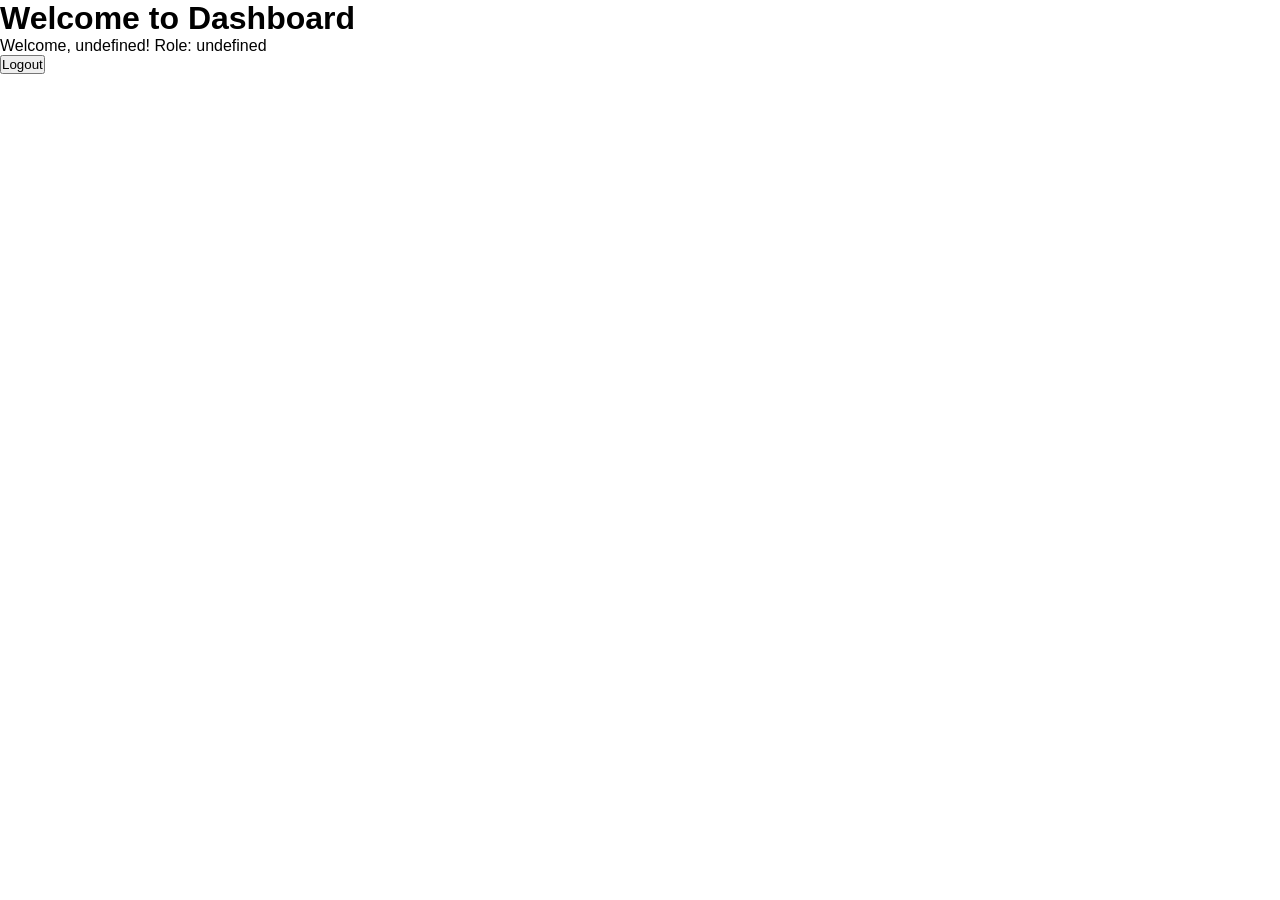
==== public/dashboard/index.html @ 93bceef6 "Initial project structure (frontend + API architecture)" ====
<!DOCTYPE html>
<html>
<head>
    <title>Dashboard - EthioSkillFactory</title>
    <link rel="stylesheet" href="../css/style.css">
</head>
<body>
    <div class="dashboard-container">
        <h1>Welcome to Dashboard</h1>
        <div id="userInfo"></div>
        <button onclick="logout()">Logout</button>
    </div>

    <script>
        const user = JSON.parse(localStorage.getItem('user') || '{}');
        document.getElementById('userInfo').innerHTML = '<p>Welcome, ' + user.name + '! Role: ' + user.role + '</p>';
        
        async function logout() {
            await fetch('/ethioskillfactoryV2/api/auth/logout.php', { method: 'POST' });
            localStorage.removeItem('user');
            window.location.href = '/ethioskillfactoryV2/public/login.html';
        }
    </script>
</body>
</html>
---- public/css/style.css ----
* {
    margin: 0;
    padding: 0;
    box-sizing: border-box;
}

body {
    font-family: Arial, sans-serif;
}

.auth-container {
    min-height: 100vh;
    background: linear-gradient(135deg, #667eea 0%, #764ba2 100%);
    display: flex;
    justify-content: center;
    align-items: center;
}

.auth-card {
    background: white;
    padding: 40px;
    border-radius: 10px;
    width: 350px;
    text-align: center;
}

.auth-card h2 {
    margin-bottom: 20px;
}

.auth-card input {
    width: 100%;
    padding: 12px;
    margin: 10px 0;
    border: 1px solid #ddd;
    border-radius: 5px;
}

.auth-card button {
    width: 100%;
    padding: 12px;
    background: #667eea;
    color: white;
    border: none;
    border-radius: 5px;
    cursor: pointer;
    margin-top: 10px;
}

.error {
    background: #fee;
    color: #c33;
    padding: 10px;
    border-radius: 5px;
    margin-bottom: 15px;
}

.demo {
    margin-top: 20px;
    font-size: 12px;
    color: #666;
}
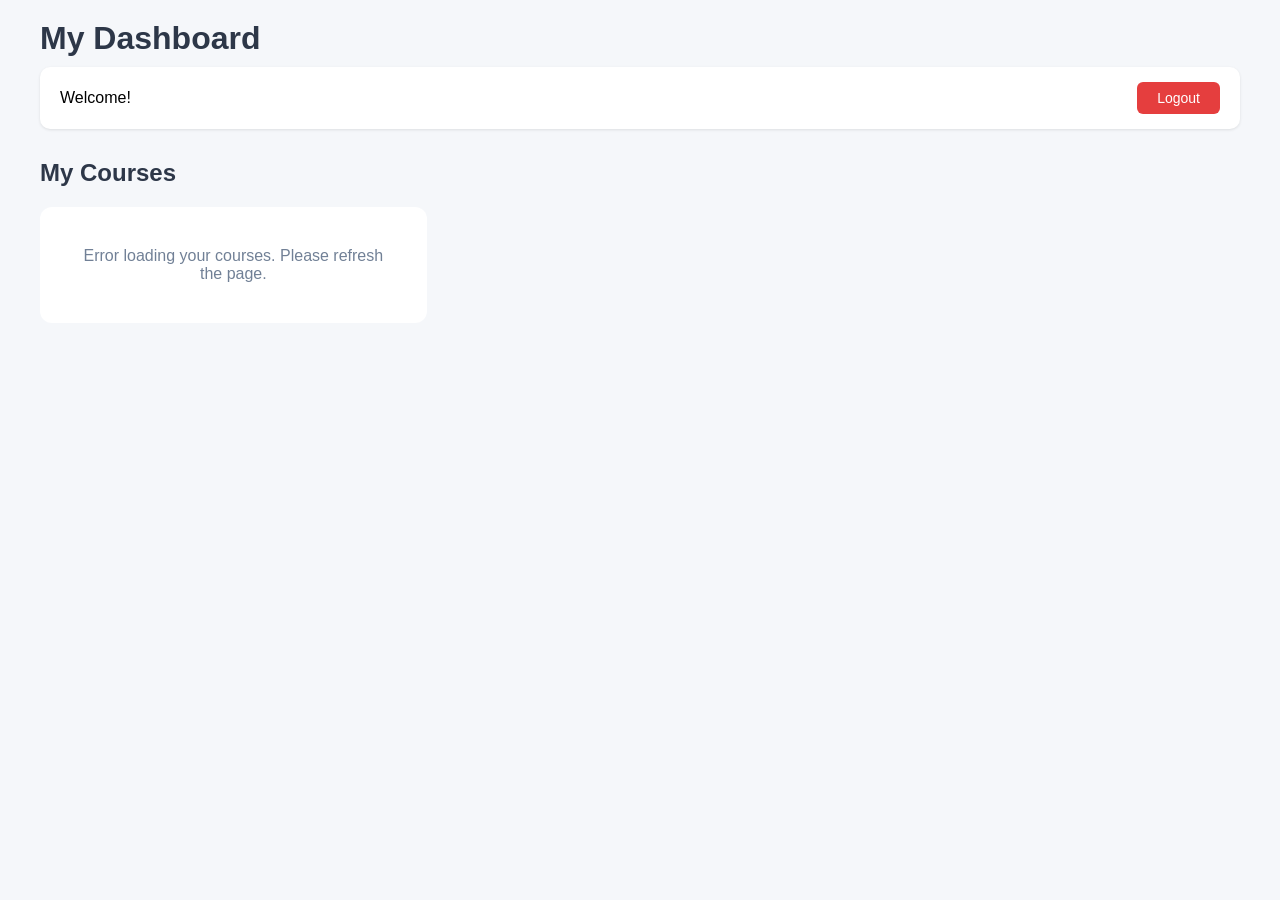
==== commit a17f14e2: "Dahboard works" ====
--- a/public/dashboard/index.html
+++ b/public/dashboard/index.html
@@ -1,25 +1,252 @@
 <!DOCTYPE html>
-<html>
+<html lang="en">
 <head>
-    <title>Dashboard - EthioSkillFactory</title>
-    <link rel="stylesheet" href="../css/style.css">
+    <meta charset="UTF-8">
+    <meta name="viewport" content="width=device-width, initial-scale=1.0">
+    <title>My Dashboard - EthioSkillFactory</title>
+    <style>
+        * {
+            margin: 0;
+            padding: 0;
+            box-sizing: border-box;
+        }
+
+        body {
+            font-family: 'Segoe UI', Tahoma, Geneva, Verdana, sans-serif;
+            background: #f5f7fa;
+            padding: 20px;
+        }
+
+        .container {
+            max-width: 1200px;
+            margin: 0 auto;
+        }
+
+        h1 {
+            color: #2d3748;
+            margin-bottom: 10px;
+        }
+
+        .user-info {
+            background: white;
+            padding: 15px 20px;
+            border-radius: 10px;
+            margin-bottom: 30px;
+            box-shadow: 0 1px 3px rgba(0,0,0,0.1);
+            display: flex;
+            justify-content: space-between;
+            align-items: center;
+        }
+
+        .logout-btn {
+            background: #e53e3e;
+            color: white;
+            border: none;
+            padding: 8px 20px;
+            border-radius: 6px;
+            cursor: pointer;
+            font-size: 14px;
+        }
+
+        .logout-btn:hover {
+            background: #c53030;
+        }
+
+        h2 {
+            color: #2d3748;
+            margin-bottom: 20px;
+        }
+
+        .courses-grid {
+            display: grid;
+            grid-template-columns: repeat(auto-fill, minmax(320px, 1fr));
+            gap: 20px;
+        }
+
+        .course-card {
+            background: white;
+            border-radius: 12px;
+            padding: 20px;
+            box-shadow: 0 2px 8px rgba(0,0,0,0.1);
+            transition: transform 0.2s, box-shadow 0.2s;
+        }
+
+        .course-card:hover {
+            transform: translateY(-3px);
+            box-shadow: 0 4px 15px rgba(0,0,0,0.15);
+        }
+
+        .course-card h3 {
+            font-size: 1.3rem;
+            color: #2d3748;
+            margin-bottom: 10px;
+        }
+
+        .course-card p {
+            color: #4a5568;
+            margin-bottom: 15px;
+            line-height: 1.4;
+        }
+
+        .course-meta {
+            font-size: 0.85rem;
+            color: #718096;
+            margin-bottom: 10px;
+        }
+
+        .progress-bar {
+            background: #e2e8f0;
+            border-radius: 20px;
+            height: 8px;
+            margin: 15px 0;
+            overflow: hidden;
+        }
+
+        .progress-fill {
+            background: #48bb78;
+            height: 100%;
+            width: 0%;
+            border-radius: 20px;
+            transition: width 0.3s;
+        }
+
+        .btn {
+            display: inline-block;
+            background: #667eea;
+            color: white;
+            text-decoration: none;
+            padding: 10px 18px;
+            border-radius: 6px;
+            font-size: 0.9rem;
+            font-weight: 500;
+            transition: background 0.2s;
+            border: none;
+            cursor: pointer;
+        }
+
+        .btn:hover {
+            background: #5a67d8;
+        }
+
+        .empty-state {
+            background: white;
+            padding: 40px;
+            text-align: center;
+            border-radius: 12px;
+            color: #718096;
+        }
+
+        .empty-state a {
+            color: #667eea;
+            text-decoration: none;
+        }
+    </style>
 </head>
 <body>
-    <div class="dashboard-container">
-        <h1>Welcome to Dashboard</h1>
-        <div id="userInfo"></div>
-        <button onclick="logout()">Logout</button>
+    <div class="container">
+        <h1>My Dashboard</h1>
+        <div class="user-info" id="userInfo">
+            <span id="welcomeMsg">Loading...</span>
+            <button class="logout-btn" onclick="logout()">Logout</button>
+        </div>
+
+        <h2>My Courses</h2>
+        <div id="myCourses" class="courses-grid">
+            <div class="empty-state">Loading your courses...</div>
+        </div>
     </div>
 
     <script>
-        const user = JSON.parse(localStorage.getItem('user') || '{}');
-        document.getElementById('userInfo').innerHTML = '<p>Welcome, ' + user.name + '! Role: ' + user.role + '</p>';
-        
+        // Get user from localStorage (set after login)
+        const storedUser = localStorage.getItem('user');
+        let currentUser = null;
+        if (storedUser) {
+            try {
+                currentUser = JSON.parse(storedUser);
+            } catch(e) {}
+        }
+
+        // Display welcome message
+        const welcomeEl = document.getElementById('welcomeMsg');
+        if (currentUser && currentUser.name) {
+            welcomeEl.textContent = `Welcome, ${currentUser.name}! (${currentUser.role || 'student'})`;
+        } else {
+            welcomeEl.textContent = 'Welcome!';
+        }
+
+        // Function to load enrolled courses
+        async function loadEnrolledCourses() {
+            const container = document.getElementById('myCourses');
+            container.innerHTML = '<div class="empty-state">Loading your courses...</div>';
+
+            try {
+                const response = await fetch('/ethioskillfactoryV2/api/user/my-courses.php');
+                const data = await response.json();
+
+                console.log('Courses API response:', data);
+
+                if (data.success && data.courses && data.courses.length > 0) {
+                    let html = '';
+                    for (const course of data.courses) {
+                        const progress = course.progress_percent || 0;
+                        html += `
+                            <div class="course-card">
+                                <h3>${escapeHtml(course.title)}</h3>
+                                <p>${escapeHtml(course.description ? course.description.substring(0, 120) : 'No description')}${course.description && course.description.length > 120 ? '...' : ''}</p>
+                                <div class="course-meta">
+                                    Enrolled: ${formatDate(course.enrolled_at)}
+                                </div>
+                                <div class="progress-bar">
+                                    <div class="progress-fill" style="width: ${progress}%;"></div>
+                                </div>
+                                <div style="display: flex; justify-content: space-between; align-items: center;">
+                                    <span style="font-size: 0.85rem;">${progress}% complete</span>
+                                    <a href="/ethioskillfactoryV2/public/learning/course.html?id=${course.id}" class="btn">Continue Learning →</a>
+                                </div>
+                            </div>
+                        `;
+                    }
+                    container.innerHTML = html;
+                } else {
+                    container.innerHTML = `
+                        <div class="empty-state">
+                            <p>You are not enrolled in any courses yet.</p>
+                            <p><a href="/ethioskillfactoryV2/public/courses.html">Browse Courses</a> and start learning today!</p>
+                        </div>
+                    `;
+                }
+            } catch (error) {
+                console.error('Error loading courses:', error);
+                container.innerHTML = '<div class="empty-state">Error loading your courses. Please refresh the page.</div>';
+            }
+        }
+
+        // Helper: escape HTML to prevent XSS
+        function escapeHtml(text) {
+            if (!text) return '';
+            const div = document.createElement('div');
+            div.textContent = text;
+            return div.innerHTML;
+        }
+
+        // Helper: format date
+        function formatDate(dateString) {
+            if (!dateString) return 'Unknown';
+            const date = new Date(dateString);
+            return date.toLocaleDateString();
+        }
+
+        // Logout function
         async function logout() {
-            await fetch('/ethioskillfactoryV2/api/auth/logout.php', { method: 'POST' });
+            try {
+                await fetch('/ethioskillfactoryV2/api/auth/logout.php', { method: 'POST' });
+            } catch(e) {}
             localStorage.removeItem('user');
             window.location.href = '/ethioskillfactoryV2/public/login.html';
         }
+
+        // Load the courses when page loads
+        loadEnrolledCourses();
     </script>
 </body>
 </html>
